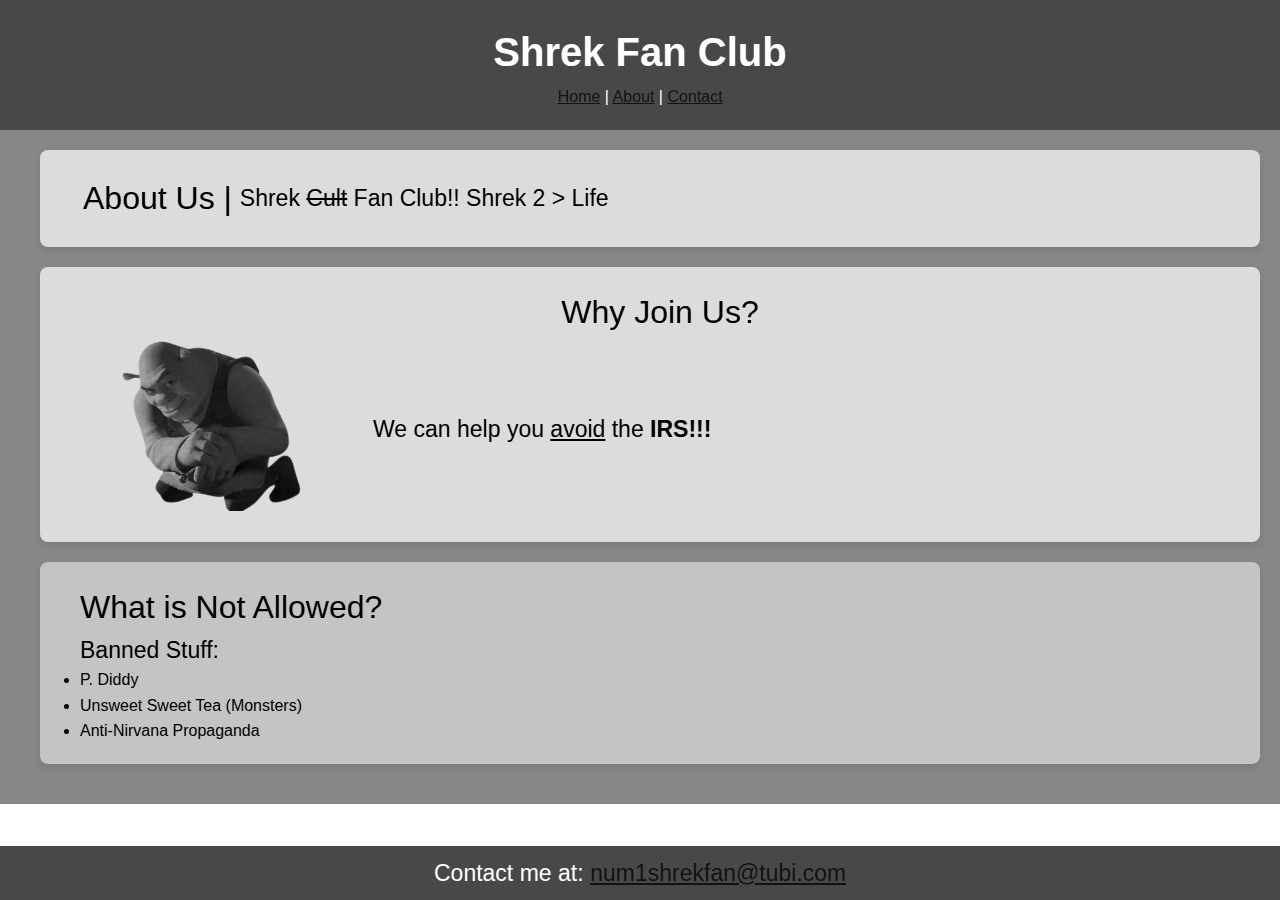
==== index.html @ 35ee0a13 "initial commit" ====
<!DOCTYPE html>
<html lang="en" style = "filter:grayscale(1)">
<head>
    <title>Shrek Fan Club</title>
    <link rel="stylesheet" href="styles.css">
</head>
<body>
    <header>
        <h1>Shrek Fan Club</h1>
        <nav><p></p>
            <a href="index.html">Home</a> | 
            <a href="about.html">About</a> | 
            <a href="contact.html">Contact</a>
        </p></nav>
    </header>
    <main>
        <section class="text-title">
            <table>
                <tr><td><h2>About Us |</h2><td>
                <td><p>Shrek <del>Cult</del> Fan Club!! Shrek 2 > Life</p></td></tr>
            </table>
        </section>
        <section class="image-text">
            <h2 style="text-align: center;">Why Join Us?</h2>
            <table>
                <tr><td><img src="ShrekLook.png" height="170"></td>
                <td style="padding: 20px; font-size:23px;">We can help you <u>avoid</u> the <b>IRS!!!</b> </td></tr>
            </table>
        </section>
        <section class="imagebg-text">
            <h2>What is Not Allowed?</h2>
            <p>Banned Stuff:</p>
            <ul>
                <li>P. Diddy</li>
                <li>Unsweet Sweet Tea (Monsters)</li>
                <li>Anti-Nirvana Propaganda</li>
            </ul>
        </section>
    </main>
    <footer>
        <p>Contact me at: <a href="mailto:num1shrekfan@tubi.com">num1shrekfan@tubi.com</a></p>
    </footer>
</body>
</html>
---- styles.css ----
/* Reset some default browser styles */
body, h1, h2, p, ul {
    margin: 0;
    padding: 0;
}

body {
    font-family: Arial, sans-serif;
    line-height: 1.6;
}

body {
    font-family: Arial, Helvetica, sans-serif;
}

h1 {
    font-size: 2.5rem;
    font-weight: 700;
}

h2 {
    font-size: 2rem;
    font-weight: 500;
}

p {
    font-size:23px;
    line-height: 1.5;
}

header {
    background-color: #5c452d;
    color: white;
    padding: 20px 0;
    text-align: center;
}

main {
    padding: 20px;
    background-color: rgba(122, 146, 68, 2);
}

.text-title, .image-text, .imagebg-text {
    background-color: #e1dfb6;
    padding: 20px;
    padding-left: 40px;
    margin-bottom: 20px;
    margin-left: 20px;
    border-radius: 8px; /* rounded corners */
    box-shadow: 0 4px 8px rgba(0, 0, 0, 0.1); /* subtle shadow */
}

.image-text {
    background-color: #e1dfb6;
}

.imagebg-text {
    background-image: url('swamp.png');
    background-size: cover;
    background-position:center;
    background-color: rgba(255, 255, 255, 0.5); /* subtle overlay */
    background-blend-mode: overlay;
}

.imagebg-text2 {
    background-image: url('hero.png');
    background-size: cover;
    background-position:center;
    background-color: rgba(255, 255, 255, 0.5); /* subtle overlay */
    background-blend-mode: overlay;
}

footer {
    background-color: #5c452d;
    color: white;
    text-align: center;
    padding: 10px 0;
    position: fixed;
    width: 100%;
    bottom: 0;
}

a {
    color: #00f;
}
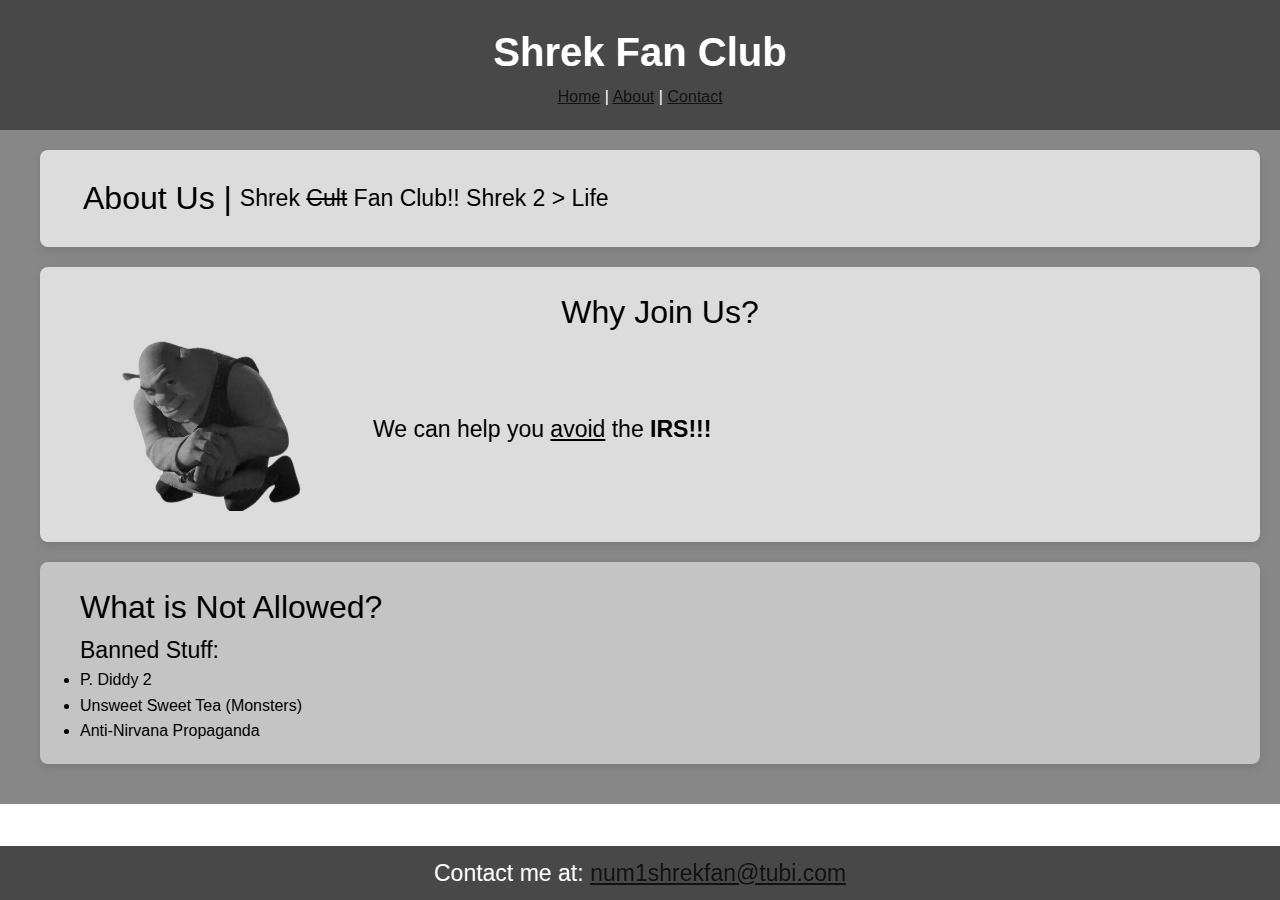
==== commit ab754ccc: "update tue 9:24" ====
--- a/index.html
+++ b/index.html
@@ -31,7 +31,7 @@
             <h2>What is Not Allowed?</h2>
             <p>Banned Stuff:</p>
             <ul>
-                <li>P. Diddy</li>
+                <li>P. Diddy 2</li>
                 <li>Unsweet Sweet Tea (Monsters)</li>
                 <li>Anti-Nirvana Propaganda</li>
             </ul>
